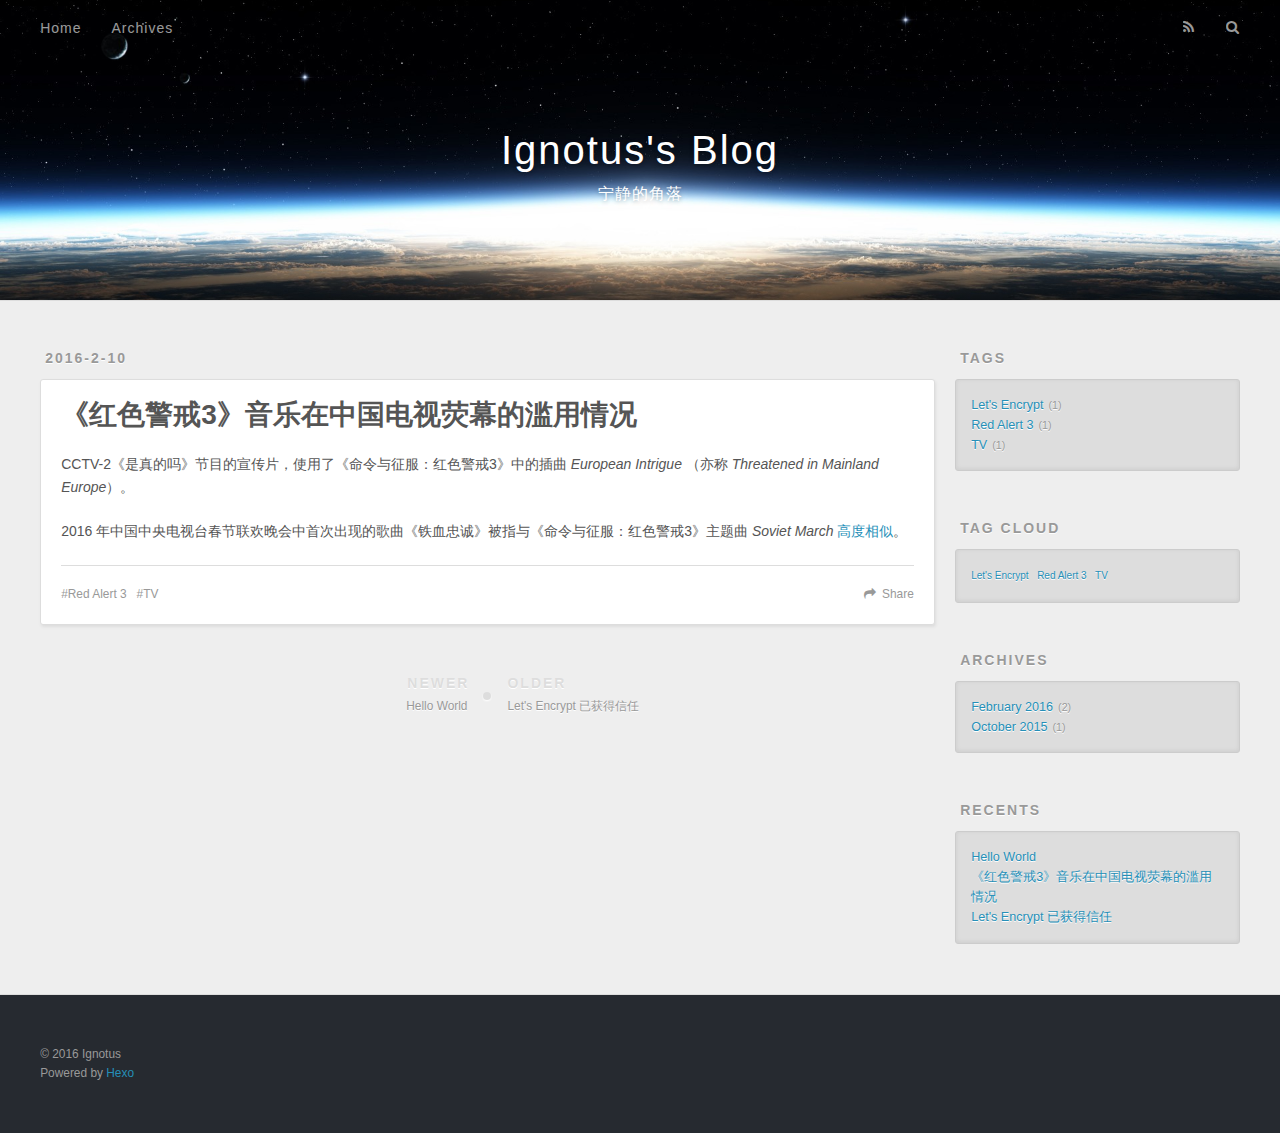
==== abuse-of-red-alert-3-music-by-chinese-tv/index.html @ bb031e65 "update" ====
<!DOCTYPE html>
<html>
<head>
  <meta charset="utf-8">
  
  <title>《红色警戒3》音乐在中国电视荧幕的滥用情况 | Ignotus&#39;s Blog</title>
  <meta name="viewport" content="width=device-width, initial-scale=1, maximum-scale=1">
  <meta name="description" content="CCTV-2《是真的吗》节目的宣传片，使用了《命令与征服：红色警戒3》中的插曲 European Intrigue （亦称 Threatened in Mainland Europe）。
2016 年中国中央电视台春节联欢晚会中首次出现的歌曲《铁血忠诚》被指与《命令与征服：红色警戒3》主题曲 Soviet March 高度相似。">
<meta property="og:type" content="article">
<meta property="og:title" content="《红色警戒3》音乐在中国电视荧幕的滥用情况">
<meta property="og:url" content="http://igns.xyz/abuse-of-red-alert-3-music-by-chinese-tv/index.html">
<meta property="og:site_name" content="Ignotus's Blog">
<meta property="og:description" content="CCTV-2《是真的吗》节目的宣传片，使用了《命令与征服：红色警戒3》中的插曲 European Intrigue （亦称 Threatened in Mainland Europe）。
2016 年中国中央电视台春节联欢晚会中首次出现的歌曲《铁血忠诚》被指与《命令与征服：红色警戒3》主题曲 Soviet March 高度相似。">
<meta property="og:updated_time" content="2016-02-13T11:09:19.782Z">
<meta name="twitter:card" content="summary">
<meta name="twitter:title" content="《红色警戒3》音乐在中国电视荧幕的滥用情况">
<meta name="twitter:description" content="CCTV-2《是真的吗》节目的宣传片，使用了《命令与征服：红色警戒3》中的插曲 European Intrigue （亦称 Threatened in Mainland Europe）。
2016 年中国中央电视台春节联欢晚会中首次出现的歌曲《铁血忠诚》被指与《命令与征服：红色警戒3》主题曲 Soviet March 高度相似。">
  
    <link rel="alternative" href="/atom.xml" title="Ignotus&#39;s Blog" type="application/atom+xml">
  
  
    <link rel="icon" href="/favicon.png">
  
  <link href="//fonts.googleapis.com/css?family=Source+Code+Pro" rel="stylesheet" type="text/css">
  <link rel="stylesheet" href="/css/style.css" type="text/css">
  

</head>
<body>
  <div id="container">
    <div id="wrap">
      <header id="header">
  <div id="banner"></div>
  <div id="header-outer" class="outer">
    <div id="header-title" class="inner">
      <h1 id="logo-wrap">
        <a href="/" id="logo">Ignotus&#39;s Blog</a>
      </h1>
      
        <h2 id="subtitle-wrap">
          <a href="/" id="subtitle">宁静的角落</a>
        </h2>
      
    </div>
    <div id="header-inner" class="inner">
      <nav id="main-nav">
        <a id="main-nav-toggle" class="nav-icon"></a>
        
          <a class="main-nav-link" href="/">Home</a>
        
          <a class="main-nav-link" href="/archives">Archives</a>
        
      </nav>
      <nav id="sub-nav">
        
          <a id="nav-rss-link" class="nav-icon" href="/atom.xml" title="RSS Feed"></a>
        
        <a id="nav-search-btn" class="nav-icon" title="Search"></a>
      </nav>
      <div id="search-form-wrap">
        <form action="//google.com/search" method="get" accept-charset="UTF-8" class="search-form"><input type="search" name="q" results="0" class="search-form-input" placeholder="Search"><button type="submit" class="search-form-submit">&#xF002;</button><input type="hidden" name="sitesearch" value="http://igns.xyz"></form>
      </div>
    </div>
  </div>
</header>
      <div class="outer">
        <section id="main"><article id="post-abuse-of-red-alert-3-music-by-chinese-tv" class="article article-type-post" itemscope itemprop="blogPost">
  <div class="article-meta">
    <a href="/abuse-of-red-alert-3-music-by-chinese-tv/" class="article-date">
  <time datetime="2016-02-10T08:00:00.000Z" itemprop="datePublished">2016-2-10</time>
</a>
    
  </div>
  <div class="article-inner">
    
    
      <header class="article-header">
        
  
    <h1 class="article-title" itemprop="name">
      《红色警戒3》音乐在中国电视荧幕的滥用情况
    </h1>
  

      </header>
    
    <div class="article-entry" itemprop="articleBody">
      
        <p>CCTV-2《是真的吗》节目的宣传片，使用了《命令与征服：红色警戒3》中的插曲 <em>European Intrigue</em> （亦称 <em>Threatened in Mainland Europe</em>）。</p>
<p>2016 年中国中央电视台春节联欢晚会中首次出现的歌曲《铁血忠诚》被指与《命令与征服：红色警戒3》主题曲 <em>Soviet March</em> <a href="https://www.zhihu.com/question/40208287" target="_blank" rel="external">高度相似</a>。</p>

      
    </div>
    <footer class="article-footer">
      <a data-url="http://igns.xyz/abuse-of-red-alert-3-music-by-chinese-tv/" data-id="cikl0tl8w0000jkubdk9fre6c" class="article-share-link">Share</a>
      
      
  <ul class="article-tag-list"><li class="article-tag-list-item"><a class="article-tag-list-link" href="/tags/red-alert-3/">Red Alert 3</a></li><li class="article-tag-list-item"><a class="article-tag-list-link" href="/tags/tv/">TV</a></li></ul>

    </footer>
  </div>
  
    
<nav id="article-nav">
  
    <a href="/hello-world/" id="article-nav-newer" class="article-nav-link-wrap">
      <strong class="article-nav-caption">Newer</strong>
      <div class="article-nav-title">
        
          Hello World
        
      </div>
    </a>
  
  
    <a href="/lets-encrypt-is-trusted/" id="article-nav-older" class="article-nav-link-wrap">
      <strong class="article-nav-caption">Older</strong>
      <div class="article-nav-title">Let&#39;s Encrypt 已获得信任</div>
    </a>
  
</nav>

  
</article>

</section>
        
          <aside id="sidebar">
  
    
  
    
  <div class="widget-wrap">
    <h3 class="widget-title">Tags</h3>
    <div class="widget">
      <ul class="tag-list"><li class="tag-list-item"><a class="tag-list-link" href="/tags/let-s-encrypt/">Let's Encrypt</a><span class="tag-list-count">1</span></li><li class="tag-list-item"><a class="tag-list-link" href="/tags/red-alert-3/">Red Alert 3</a><span class="tag-list-count">1</span></li><li class="tag-list-item"><a class="tag-list-link" href="/tags/tv/">TV</a><span class="tag-list-count">1</span></li></ul>
    </div>
  </div>

  
    
  <div class="widget-wrap">
    <h3 class="widget-title">Tag Cloud</h3>
    <div class="widget tagcloud">
      <a href="/tags/let-s-encrypt/" style="font-size: 10px;">Let's Encrypt</a> <a href="/tags/red-alert-3/" style="font-size: 10px;">Red Alert 3</a> <a href="/tags/tv/" style="font-size: 10px;">TV</a>
    </div>
  </div>

  
    
  <div class="widget-wrap">
    <h3 class="widget-title">Archives</h3>
    <div class="widget">
      <ul class="archive-list"><li class="archive-list-item"><a class="archive-list-link" href="/archives/2016/02/">February 2016</a><span class="archive-list-count">2</span></li><li class="archive-list-item"><a class="archive-list-link" href="/archives/2015/10/">October 2015</a><span class="archive-list-count">1</span></li></ul>
    </div>
  </div>

  
    
  <div class="widget-wrap">
    <h3 class="widget-title">Recents</h3>
    <div class="widget">
      <ul>
        
          <li>
            <a href="/hello-world/">Hello World</a>
          </li>
        
          <li>
            <a href="/abuse-of-red-alert-3-music-by-chinese-tv/">《红色警戒3》音乐在中国电视荧幕的滥用情况</a>
          </li>
        
          <li>
            <a href="/lets-encrypt-is-trusted/">Let&#39;s Encrypt 已获得信任</a>
          </li>
        
      </ul>
    </div>
  </div>

  
</aside>
        
      </div>
      <footer id="footer">
  
  <div class="outer">
    <div id="footer-info" class="inner">
      &copy; 2016 Ignotus<br>
      Powered by <a href="http://hexo.io/" target="_blank">Hexo</a>
    </div>
  </div>
</footer>
    </div>
    <nav id="mobile-nav">
  
    <a href="/" class="mobile-nav-link">Home</a>
  
    <a href="/archives" class="mobile-nav-link">Archives</a>
  
</nav>
    

<script src="//ajax.googleapis.com/ajax/libs/jquery/2.0.3/jquery.min.js"></script>


  <link rel="stylesheet" href="/fancybox/jquery.fancybox.css" type="text/css">
  <script src="/fancybox/jquery.fancybox.pack.js" type="text/javascript"></script>


<script src="/js/script.js" type="text/javascript"></script>

  </div>
</body>
</html>
---- css/style.css ----
body {
  width: 100%;
}
body:before,
body:after {
  content: "";
  display: table;
}
body:after {
  clear: both;
}
html,
body,
div,
span,
applet,
object,
iframe,
h1,
h2,
h3,
h4,
h5,
h6,
p,
blockquote,
pre,
a,
abbr,
acronym,
address,
big,
cite,
code,
del,
dfn,
em,
img,
ins,
kbd,
q,
s,
samp,
small,
strike,
strong,
sub,
sup,
tt,
var,
dl,
dt,
dd,
ol,
ul,
li,
fieldset,
form,
label,
legend,
table,
caption,
tbody,
tfoot,
thead,
tr,
th,
td {
  margin: 0;
  padding: 0;
  border: 0;
  outline: 0;
  font-weight: inherit;
  font-style: inherit;
  font-family: inherit;
  font-size: 100%;
  vertical-align: baseline;
}
body {
  line-height: 1;
  color: #000;
  background: #fff;
}
ol,
ul {
  list-style: none;
}
table {
  border-collapse: separate;
  border-spacing: 0;
  vertical-align: middle;
}
caption,
th,
td {
  text-align: left;
  font-weight: normal;
  vertical-align: middle;
}
a img {
  border: none;
}
input,
button {
  margin: 0;
  padding: 0;
}
input::-moz-focus-inner,
button::-moz-focus-inner {
  border: 0;
  padding: 0;
}
@font-face {
  font-family: FontAwesome;
  font-style: normal;
  font-weight: normal;
  src: url("fonts/fontawesome-webfont.eot?v=#4.0.3");
  src: url("fonts/fontawesome-webfont.eot?#iefix&v=#4.0.3") format("embedded-opentype"), url("fonts/fontawesome-webfont.woff?v=#4.0.3") format("woff"), url("fonts/fontawesome-webfont.ttf?v=#4.0.3") format("truetype"), url("fonts/fontawesome-webfont.svg#fontawesomeregular?v=#4.0.3") format("svg");
}
html,
body,
#container {
  height: 100%;
}
body {
  background: #eee;
  font: 14px "Helvetica Neue", Helvetica, Arial, sans-serif;
  -webkit-text-size-adjust: 100%;
}
.outer {
  max-width: 1220px;
  margin: 0 auto;
  padding: 0 20px;
}
.outer:before,
.outer:after {
  content: "";
  display: table;
}
.outer:after {
  clear: both;
}
.inner {
  display: inline;
  float: left;
  width: 98.33333333333333%;
  margin: 0 0.833333333333333%;
}
.left,
.alignleft {
  float: left;
}
.right,
.alignright {
  float: right;
}
.clear {
  clear: both;
}
#container {
  position: relative;
}
.mobile-nav-on {
  overflow: hidden;
}
#wrap {
  height: 100%;
  width: 100%;
  position: absolute;
  top: 0;
  left: 0;
  -webkit-transition: 0.2s ease-out;
  -moz-transition: 0.2s ease-out;
  -ms-transition: 0.2s ease-out;
  transition: 0.2s ease-out;
  z-index: 1;
  background: #eee;
}
.mobile-nav-on #wrap {
  left: 280px;
}
@media screen and (min-width: 768px) {
  #main {
    display: inline;
    float: left;
    width: 73.33333333333333%;
    margin: 0 0.833333333333333%;
  }
}
.article-date,
.article-category-link,
.archive-year,
.widget-title {
  text-decoration: none;
  text-transform: uppercase;
  letter-spacing: 2px;
  color: #999;
  margin-bottom: 1em;
  margin-left: 5px;
  line-height: 1em;
  text-shadow: 0 1px #fff;
  font-weight: bold;
}
.article-inner,
.archive-article-inner {
  background: #fff;
  -webkit-box-shadow: 1px 2px 3px #ddd;
  box-shadow: 1px 2px 3px #ddd;
  border: 1px solid #ddd;
  -webkit-border-radius: 3px;
  border-radius: 3px;
}
.article-entry h1,
.widget h1 {
  font-size: 2em;
}
.article-entry h2,
.widget h2 {
  font-size: 1.5em;
}
.article-entry h3,
.widget h3 {
  font-size: 1.3em;
}
.article-entry h4,
.widget h4 {
  font-size: 1.2em;
}
.article-entry h5,
.widget h5 {
  font-size: 1em;
}
.article-entry h6,
.widget h6 {
  font-size: 1em;
  color: #999;
}
.article-entry hr,
.widget hr {
  border: 1px dashed #ddd;
}
.article-entry strong,
.widget strong {
  font-weight: bold;
}
.article-entry em,
.widget em,
.article-entry cite,
.widget cite {
  font-style: italic;
}
.article-entry sup,
.widget sup,
.article-entry sub,
.widget sub {
  font-size: 0.75em;
  line-height: 0;
  position: relative;
  vertical-align: baseline;
}
.article-entry sup,
.widget sup {
  top: -0.5em;
}
.article-entry sub,
.widget sub {
  bottom: -0.2em;
}
.article-entry small,
.widget small {
  font-size: 0.85em;
}
.article-entry acronym,
.widget acronym,
.article-entry abbr,
.widget abbr {
  border-bottom: 1px dotted;
}
.article-entry ul,
.widget ul,
.article-entry ol,
.widget ol,
.article-entry dl,
.widget dl {
  margin: 0 20px;
  line-height: 1.6em;
}
.article-entry ul ul,
.widget ul ul,
.article-entry ol ul,
.widget ol ul,
.article-entry ul ol,
.widget ul ol,
.article-entry ol ol,
.widget ol ol {
  margin-top: 0;
  margin-bottom: 0;
}
.article-entry ul,
.widget ul {
  list-style: disc;
}
.article-entry ol,
.widget ol {
  list-style: decimal;
}
.article-entry dt,
.widget dt {
  font-weight: bold;
}
#header {
  height: 300px;
  position: relative;
  border-bottom: 1px solid #ddd;
}
#header:before,
#header:after {
  content: "";
  position: absolute;
  left: 0;
  right: 0;
  height: 40px;
}
#header:before {
  top: 0;
  background: -webkit-linear-gradient(rgba(0,0,0,0.2), transparent);
  background: -moz-linear-gradient(rgba(0,0,0,0.2), transparent);
  background: -ms-linear-gradient(rgba(0,0,0,0.2), transparent);
  background: linear-gradient(rgba(0,0,0,0.2), transparent);
}
#header:after {
  bottom: 0;
  background: -webkit-linear-gradient(transparent, rgba(0,0,0,0.2));
  background: -moz-linear-gradient(transparent, rgba(0,0,0,0.2));
  background: -ms-linear-gradient(transparent, rgba(0,0,0,0.2));
  background: linear-gradient(transparent, rgba(0,0,0,0.2));
}
#header-outer {
  height: 100%;
  position: relative;
}
#header-inner {
  position: relative;
  overflow: hidden;
}
#banner {
  position: absolute;
  top: 0;
  left: 0;
  width: 100%;
  height: 100%;
  background: url("images/banner.jpg") center #000;
  -webkit-background-size: cover;
  -moz-background-size: cover;
  background-size: cover;
  z-index: -1;
}
#header-title {
  text-align: center;
  height: 40px;
  position: absolute;
  top: 50%;
  left: 0;
  margin-top: -20px;
}
#logo,
#subtitle {
  text-decoration: none;
  color: #fff;
  font-weight: 300;
  text-shadow: 0 1px 4px rgba(0,0,0,0.3);
}
#logo {
  font-size: 40px;
  line-height: 40px;
  letter-spacing: 2px;
}
#subtitle {
  font-size: 16px;
  line-height: 16px;
  letter-spacing: 1px;
}
#subtitle-wrap {
  margin-top: 16px;
}
#main-nav {
  float: left;
  margin-left: -15px;
}
.nav-icon,
.main-nav-link {
  float: left;
  color: #fff;
  opacity: 0.6;
  text-decoration: none;
  text-shadow: 0 1px rgba(0,0,0,0.2);
  -webkit-transition: opacity 0.2s;
  -moz-transition: opacity 0.2s;
  -ms-transition: opacity 0.2s;
  transition: opacity 0.2s;
  display: block;
  padding: 20px 15px;
}
.nav-icon:hover,
.main-nav-link:hover {
  opacity: 1;
}
.nav-icon {
  font-family: FontAwesome;
  text-align: center;
  font-size: 14px;
  width: 14px;
  height: 14px;
  padding: 20px 15px;
  position: relative;
  cursor: pointer;
}
.main-nav-link {
  font-weight: 300;
  letter-spacing: 1px;
}
@media screen and (max-width: 479px) {
  .main-nav-link {
    display: none;
  }
}
#main-nav-toggle {
  display: none;
}
#main-nav-toggle:before {
  content: "\f0c9";
}
@media screen and (max-width: 479px) {
  #main-nav-toggle {
    display: block;
  }
}
#sub-nav {
  float: right;
  margin-right: -15px;
}
#nav-rss-link:before {
  content: "\f09e";
}
#nav-search-btn:before {
  content: "\f002";
}
#search-form-wrap {
  position: absolute;
  top: 15px;
  width: 150px;
  height: 30px;
  right: -150px;
  opacity: 0;
  -webkit-transition: 0.2s ease-out;
  -moz-transition: 0.2s ease-out;
  -ms-transition: 0.2s ease-out;
  transition: 0.2s ease-out;
}
#search-form-wrap.on {
  opacity: 1;
  right: 0;
}
@media screen and (max-width: 479px) {
  #search-form-wrap {
    width: 100%;
    right: -100%;
  }
}
.search-form {
  position: absolute;
  top: 0;
  left: 0;
  right: 0;
  background: #fff;
  padding: 5px 15px;
  -webkit-border-radius: 15px;
  border-radius: 15px;
  -webkit-box-shadow: 0 0 10px rgba(0,0,0,0.3);
  box-shadow: 0 0 10px rgba(0,0,0,0.3);
}
.search-form-input {
  border: none;
  background: none;
  color: #555;
  width: 100%;
  font: 13px "Helvetica Neue", Helvetica, Arial, sans-serif;
  outline: none;
}
.search-form-input::-webkit-search-results-decoration,
.search-form-input::-webkit-search-cancel-button {
  -webkit-appearance: none;
}
.search-form-submit {
  position: absolute;
  top: 50%;
  right: 10px;
  margin-top: -7px;
  font: 13px FontAwesome;
  border: none;
  background: none;
  color: #bbb;
  cursor: pointer;
}
.search-form-submit:hover,
.search-form-submit:focus {
  color: #777;
}
.article {
  margin: 50px 0;
}
.article-inner {
  overflow: hidden;
}
.article-meta:before,
.article-meta:after {
  content: "";
  display: table;
}
.article-meta:after {
  clear: both;
}
.article-date {
  float: left;
}
.article-category {
  float: left;
  line-height: 1em;
  color: #ccc;
  text-shadow: 0 1px #fff;
  margin-left: 8px;
}
.article-category:before {
  content: "\2022";
}
.article-category-link {
  margin: 0 12px 1em;
}
.article-header {
  padding: 20px 20px 0;
}
.article-title {
  text-decoration: none;
  font-size: 2em;
  font-weight: bold;
  color: #555;
  line-height: 1.1em;
  -webkit-transition: color 0.2s;
  -moz-transition: color 0.2s;
  -ms-transition: color 0.2s;
  transition: color 0.2s;
}
a.article-title:hover {
  color: #258fb8;
}
.article-entry {
  color: #555;
  padding: 0 20px;
}
.article-entry:before,
.article-entry:after {
  content: "";
  display: table;
}
.article-entry:after {
  clear: both;
}
.article-entry p,
.article-entry table {
  line-height: 1.6em;
  margin: 1.6em 0;
}
.article-entry h1,
.article-entry h2,
.article-entry h3,
.article-entry h4,
.article-entry h5,
.article-entry h6 {
  font-weight: bold;
}
.article-entry h1,
.article-entry h2,
.article-entry h3,
.article-entry h4,
.article-entry h5,
.article-entry h6 {
  line-height: 1.1em;
  margin: 1.1em 0;
}
.article-entry a {
  color: #258fb8;
  text-decoration: none;
}
.article-entry a:hover {
  text-decoration: underline;
}
.article-entry ul,
.article-entry ol,
.article-entry dl {
  margin-top: 1.6em;
  margin-bottom: 1.6em;
}
.article-entry img,
.article-entry video {
  max-width: 100%;
  height: auto;
  display: block;
  margin: auto;
}
.article-entry iframe {
  border: none;
}
.article-entry table {
  width: 100%;
  border-collapse: collapse;
  border-spacing: 0;
}
.article-entry th {
  font-weight: bold;
  border-bottom: 3px solid #ddd;
  padding-bottom: 0.5em;
}
.article-entry td {
  border-bottom: 1px solid #ddd;
  padding: 10px 0;
}
.article-entry blockquote {
  font-family: Georgia, "Times New Roman", serif;
  font-size: 1.4em;
  margin: 1.6em 20px;
  text-align: center;
}
.article-entry blockquote footer {
  font-size: 14px;
  margin: 1.6em 0;
  font-family: "Helvetica Neue", Helvetica, Arial, sans-serif;
}
.article-entry blockquote footer cite:before {
  content: "—";
  padding: 0 0.5em;
}
.article-entry .pullquote {
  text-align: left;
  width: 45%;
  margin: 0;
}
.article-entry .pullquote.left {
  margin-left: 0.5em;
  margin-right: 1em;
}
.article-entry .pullquote.right {
  margin-right: 0.5em;
  margin-left: 1em;
}
.article-entry .caption {
  color: #999;
  display: block;
  font-size: 0.9em;
  margin-top: 0.5em;
  position: relative;
  text-align: center;
}
.article-entry .video-container {
  position: relative;
  padding-top: 56.25%;
  height: 0;
  overflow: hidden;
}
.article-entry .video-container iframe,
.article-entry .video-container object,
.article-entry .video-container embed {
  position: absolute;
  top: 0;
  left: 0;
  width: 100%;
  height: 100%;
  margin-top: 0;
}
.article-more-link a {
  display: inline-block;
  line-height: 1em;
  padding: 6px 15px;
  -webkit-border-radius: 15px;
  border-radius: 15px;
  background: #eee;
  color: #999;
  text-shadow: 0 1px #fff;
  text-decoration: none;
}
.article-more-link a:hover {
  background: #258fb8;
  color: #fff;
  text-decoration: none;
  text-shadow: 0 1px #1e7293;
}
.article-footer {
  font-size: 0.85em;
  line-height: 1.6em;
  border-top: 1px solid #ddd;
  padding-top: 1.6em;
  margin: 0 20px 20px;
}
.article-footer:before,
.article-footer:after {
  content: "";
  display: table;
}
.article-footer:after {
  clear: both;
}
.article-footer a {
  color: #999;
  text-decoration: none;
}
.article-footer a:hover {
  color: #555;
}
.article-tag-list-item {
  float: left;
  margin-right: 10px;
}
.article-tag-list-link:before {
  content: "#";
}
.article-comment-link {
  float: right;
}
.article-comment-link:before {
  content: "\f075";
  font-family: FontAwesome;
  padding-right: 8px;
}
.article-share-link {
  cursor: pointer;
  float: right;
  margin-left: 20px;
}
.article-share-link:before {
  content: "\f064";
  font-family: FontAwesome;
  padding-right: 6px;
}
#article-nav {
  position: relative;
}
#article-nav:before,
#article-nav:after {
  content: "";
  display: table;
}
#article-nav:after {
  clear: both;
}
@media screen and (min-width: 768px) {
  #article-nav {
    margin: 50px 0;
  }
  #article-nav:before {
    width: 8px;
    height: 8px;
    position: absolute;
    top: 50%;
    left: 50%;
    margin-top: -4px;
    margin-left: -4px;
    content: "";
    -webkit-border-radius: 50%;
    border-radius: 50%;
    background: #ddd;
    -webkit-box-shadow: 0 1px 2px #fff;
    box-shadow: 0 1px 2px #fff;
  }
}
.article-nav-link-wrap {
  text-decoration: none;
  text-shadow: 0 1px #fff;
  color: #999;
  -webkit-box-sizing: border-box;
  -moz-box-sizing: border-box;
  box-sizing: border-box;
  margin-top: 50px;
  text-align: center;
  display: block;
}
.article-nav-link-wrap:hover {
  color: #555;
}
@media screen and (min-width: 768px) {
  .article-nav-link-wrap {
    width: 50%;
    margin-top: 0;
  }
}
@media screen and (min-width: 768px) {
  #article-nav-newer {
    float: left;
    text-align: right;
    padding-right: 20px;
  }
}
@media screen and (min-width: 768px) {
  #article-nav-older {
    float: right;
    text-align: left;
    padding-left: 20px;
  }
}
.article-nav-caption {
  text-transform: uppercase;
  letter-spacing: 2px;
  color: #ddd;
  line-height: 1em;
  font-weight: bold;
}
#article-nav-newer .article-nav-caption {
  margin-right: -2px;
}
.article-nav-title {
  font-size: 0.85em;
  line-height: 1.6em;
  margin-top: 0.5em;
}
.article-share-box {
  position: absolute;
  display: none;
  background: #fff;
  -webkit-box-shadow: 1px 2px 10px rgba(0,0,0,0.2);
  box-shadow: 1px 2px 10px rgba(0,0,0,0.2);
  -webkit-border-radius: 3px;
  border-radius: 3px;
  margin-left: -145px;
  overflow: hidden;
  z-index: 1;
}
.article-share-box.on {
  display: block;
}
.article-share-input {
  width: 100%;
  background: none;
  -webkit-box-sizing: border-box;
  -moz-box-sizing: border-box;
  box-sizing: border-box;
  font: 14px "Helvetica Neue", Helvetica, Arial, sans-serif;
  padding: 0 15px;
  color: #555;
  outline: none;
  border: 1px solid #ddd;
  -webkit-border-radius: 3px 3px 0 0;
  border-radius: 3px 3px 0 0;
  height: 36px;
  line-height: 36px;
}
.article-share-links {
  background: #eee;
}
.article-share-links:before,
.article-share-links:after {
  content: "";
  display: table;
}
.article-share-links:after {
  clear: both;
}
.article-share-twitter,
.article-share-facebook,
.article-share-pinterest,
.article-share-google {
  width: 50px;
  height: 36px;
  display: block;
  float: left;
  position: relative;
  color: #999;
  text-shadow: 0 1px #fff;
}
.article-share-twitter:before,
.article-share-facebook:before,
.article-share-pinterest:before,
.article-share-google:before {
  font-size: 20px;
  font-family: FontAwesome;
  width: 20px;
  height: 20px;
  position: absolute;
  top: 50%;
  left: 50%;
  margin-top: -10px;
  margin-left: -10px;
  text-align: center;
}
.article-share-twitter:hover,
.article-share-facebook:hover,
.article-share-pinterest:hover,
.article-share-google:hover {
  color: #fff;
}
.article-share-twitter:before {
  content: "\f099";
}
.article-share-twitter:hover {
  background: #00aced;
  text-shadow: 0 1px #008abe;
}
.article-share-facebook:before {
  content: "\f09a";
}
.article-share-facebook:hover {
  background: #3b5998;
  text-shadow: 0 1px #2f477a;
}
.article-share-pinterest:before {
  content: "\f0d2";
}
.article-share-pinterest:hover {
  background: #cb2027;
  text-shadow: 0 1px #a21a1f;
}
.article-share-google:before {
  content: "\f0d5";
}
.article-share-google:hover {
  background: #dd4b39;
  text-shadow: 0 1px #be3221;
}
.article-gallery {
  background: #000;
  position: relative;
}
.article-gallery-photos {
  position: relative;
  overflow: hidden;
}
.article-gallery-img {
  display: none;
  max-width: 100%;
}
.article-gallery-img:first-child {
  display: block;
}
.article-gallery-img.loaded {
  position: absolute;
  display: block;
}
.article-gallery-img img {
  display: block;
  max-width: 100%;
  margin: 0 auto;
}
#comments {
  background: #fff;
  -webkit-box-shadow: 1px 2px 3px #ddd;
  box-shadow: 1px 2px 3px #ddd;
  padding: 20px;
  border: 1px solid #ddd;
  -webkit-border-radius: 3px;
  border-radius: 3px;
  margin: 50px 0;
}
#comments a {
  color: #258fb8;
}
.archives-wrap {
  margin: 50px 0;
}
.archives:before,
.archives:after {
  content: "";
  display: table;
}
.archives:after {
  clear: both;
}
.archive-year-wrap {
  margin-bottom: 1em;
}
.archives {
  -webkit-column-gap: 10px;
  -moz-column-gap: 10px;
  column-gap: 10px;
}
@media screen and (min-width: 480px) and (max-width: 767px) {
  .archives {
    -webkit-column-count: 2;
    -moz-column-count: 2;
    column-count: 2;
  }
}
@media screen and (min-width: 768px) {
  .archives {
    -webkit-column-count: 3;
    -moz-column-count: 3;
    column-count: 3;
  }
}
.archive-article {
  -webkit-column-break-inside: avoid;
  page-break-inside: avoid;
  overflow: hidden;
  break-inside: avoid-column;
}
.archive-article-inner {
  padding: 10px;
  margin-bottom: 15px;
}
.archive-article-title {
  text-decoration: none;
  font-weight: bold;
  color: #555;
  -webkit-transition: color 0.2s;
  -moz-transition: color 0.2s;
  -ms-transition: color 0.2s;
  transition: color 0.2s;
  line-height: 1.6em;
}
.archive-article-title:hover {
  color: #258fb8;
}
.archive-article-footer {
  margin-top: 1em;
}
.archive-article-date {
  color: #999;
  text-decoration: none;
  font-size: 0.85em;
  line-height: 1em;
  margin-bottom: 0.5em;
  display: block;
}
#page-nav {
  margin: 50px auto;
  background: #fff;
  -webkit-box-shadow: 1px 2px 3px #ddd;
  box-shadow: 1px 2px 3px #ddd;
  border: 1px solid #ddd;
  -webkit-border-radius: 3px;
  border-radius: 3px;
  text-align: center;
  color: #999;
  overflow: hidden;
}
#page-nav:before,
#page-nav:after {
  content: "";
  display: table;
}
#page-nav:after {
  clear: both;
}
#page-nav a,
#page-nav span {
  padding: 10px 20px;
  line-height: 1;
  height: 2ex;
}
#page-nav a {
  color: #999;
  text-decoration: none;
}
#page-nav a:hover {
  background: #999;
  color: #fff;
}
#page-nav .prev {
  float: left;
}
#page-nav .next {
  float: right;
}
#page-nav .page-number {
  display: inline-block;
}
@media screen and (max-width: 479px) {
  #page-nav .page-number {
    display: none;
  }
}
#page-nav .current {
  color: #555;
  font-weight: bold;
}
#page-nav .space {
  color: #ddd;
}
#footer {
  background: #262a30;
  padding: 50px 0;
  border-top: 1px solid #ddd;
  color: #999;
}
#footer a {
  color: #258fb8;
  text-decoration: none;
}
#footer a:hover {
  text-decoration: underline;
}
#footer-info {
  line-height: 1.6em;
  font-size: 0.85em;
}
.article-entry pre,
.article-entry .highlight {
  background: #2d2d2d;
  margin: 0 -20px;
  padding: 15px 20px;
  border-style: solid;
  border-color: #ddd;
  border-width: 1px 0;
  overflow: auto;
  color: #ccc;
  line-height: 22.400000000000002px;
}
.article-entry .highlight .gutter pre,
.article-entry .gist .gist-file .gist-data .line-numbers {
  color: #666;
  font-size: 0.85em;
}
.article-entry pre,
.article-entry code {
  font-family: "Source Code Pro", Consolas, Monaco, Menlo, Consolas, monospace;
}
.article-entry code {
  background: #eee;
  text-shadow: 0 1px #fff;
  padding: 0 0.3em;
}
.article-entry pre code {
  background: none;
  text-shadow: none;
  padding: 0;
}
.article-entry .highlight pre {
  border: none;
  margin: 0;
  padding: 0;
}
.article-entry .highlight table {
  margin: 0;
  width: auto;
}
.article-entry .highlight td {
  border: none;
  padding: 0;
}
.article-entry .highlight figcaption {
  font-size: 0.85em;
  color: #999;
  line-height: 1em;
  margin-bottom: 1em;
}
.article-entry .highlight figcaption:before,
.article-entry .highlight figcaption:after {
  content: "";
  display: table;
}
.article-entry .highlight figcaption:after {
  clear: both;
}
.article-entry .highlight figcaption a {
  float: right;
}
.article-entry .highlight .gutter pre {
  text-align: right;
  padding-right: 20px;
}
.article-entry .highlight .line {
  height: 22.400000000000002px;
}
.article-entry .gist {
  margin: 0 -20px;
  border-style: solid;
  border-color: #ddd;
  border-width: 1px 0;
  background: #2d2d2d;
  padding: 15px 20px 15px 0;
}
.article-entry .gist .gist-file {
  border: none;
  font-family: "Source Code Pro", Consolas, Monaco, Menlo, Consolas, monospace;
  margin: 0;
}
.article-entry .gist .gist-file .gist-data {
  background: none;
  border: none;
}
.article-entry .gist .gist-file .gist-data .line-numbers {
  background: none;
  border: none;
  padding: 0 20px 0 0;
}
.article-entry .gist .gist-file .gist-data .line-data {
  padding: 0 !important;
}
.article-entry .gist .gist-file .highlight {
  margin: 0;
  padding: 0;
  border: none;
}
.article-entry .gist .gist-file .gist-meta {
  background: #2d2d2d;
  color: #999;
  font: 0.85em "Helvetica Neue", Helvetica, Arial, sans-serif;
  text-shadow: 0 0;
  padding: 0;
  margin-top: 1em;
  margin-left: 20px;
}
.article-entry .gist .gist-file .gist-meta a {
  color: #258fb8;
  font-weight: normal;
}
.article-entry .gist .gist-file .gist-meta a:hover {
  text-decoration: underline;
}
pre .comment,
pre .title {
  color: #999;
}
pre .variable,
pre .attribute,
pre .tag,
pre .regexp,
pre .ruby .constant,
pre .xml .tag .title,
pre .xml .pi,
pre .xml .doctype,
pre .html .doctype,
pre .css .id,
pre .css .class,
pre .css .pseudo {
  color: #f2777a;
}
pre .number,
pre .preprocessor,
pre .built_in,
pre .literal,
pre .params,
pre .constant {
  color: #f99157;
}
pre .class,
pre .ruby .class .title,
pre .css .rules .attribute {
  color: #9c9;
}
pre .string,
pre .value,
pre .inheritance,
pre .header,
pre .ruby .symbol,
pre .xml .cdata {
  color: #9c9;
}
pre .css .hexcolor {
  color: #6cc;
}
pre .function,
pre .python .decorator,
pre .python .title,
pre .ruby .function .title,
pre .ruby .title .keyword,
pre .perl .sub,
pre .javascript .title,
pre .coffeescript .title {
  color: #69c;
}
pre .keyword,
pre .javascript .function {
  color: #c9c;
}
@media screen and (max-width: 479px) {
  #mobile-nav {
    position: absolute;
    top: 0;
    left: 0;
    width: 280px;
    height: 100%;
    background: #191919;
    border-right: 1px solid #fff;
  }
}
@media screen and (max-width: 479px) {
  .mobile-nav-link {
    display: block;
    color: #999;
    text-decoration: none;
    padding: 15px 20px;
    font-weight: bold;
  }
  .mobile-nav-link:hover {
    color: #fff;
  }
}
@media screen and (min-width: 768px) {
  #sidebar {
    display: inline;
    float: left;
    width: 23.333333333333332%;
    margin: 0 0.833333333333333%;
  }
}
.widget-wrap {
  margin: 50px 0;
}
.widget {
  color: #777;
  text-shadow: 0 1px #fff;
  background: #ddd;
  -webkit-box-shadow: 0 -1px 4px #ccc inset;
  box-shadow: 0 -1px 4px #ccc inset;
  border: 1px solid #ccc;
  padding: 15px;
  -webkit-border-radius: 3px;
  border-radius: 3px;
}
.widget a {
  color: #258fb8;
  text-decoration: none;
}
.widget a:hover {
  text-decoration: underline;
}
.widget ul ul,
.widget ol ul,
.widget dl ul,
.widget ul ol,
.widget ol ol,
.widget dl ol,
.widget ul dl,
.widget ol dl,
.widget dl dl {
  margin-left: 15px;
  list-style: disc;
}
.widget {
  line-height: 1.6em;
  word-wrap: break-word;
  font-size: 0.9em;
}
.widget ul,
.widget ol {
  list-style: none;
  margin: 0;
}
.widget ul ul,
.widget ol ul,
.widget ul ol,
.widget ol ol {
  margin: 0 20px;
}
.widget ul ul,
.widget ol ul {
  list-style: disc;
}
.widget ul ol,
.widget ol ol {
  list-style: decimal;
}
.category-list-count,
.tag-list-count,
.archive-list-count {
  padding-left: 5px;
  color: #999;
  font-size: 0.85em;
}
.category-list-count:before,
.tag-list-count:before,
.archive-list-count:before {
  content: "(";
}
.category-list-count:after,
.tag-list-count:after,
.archive-list-count:after {
  content: ")";
}
.tagcloud a {
  margin-right: 5px;
  display: inline-block;
}
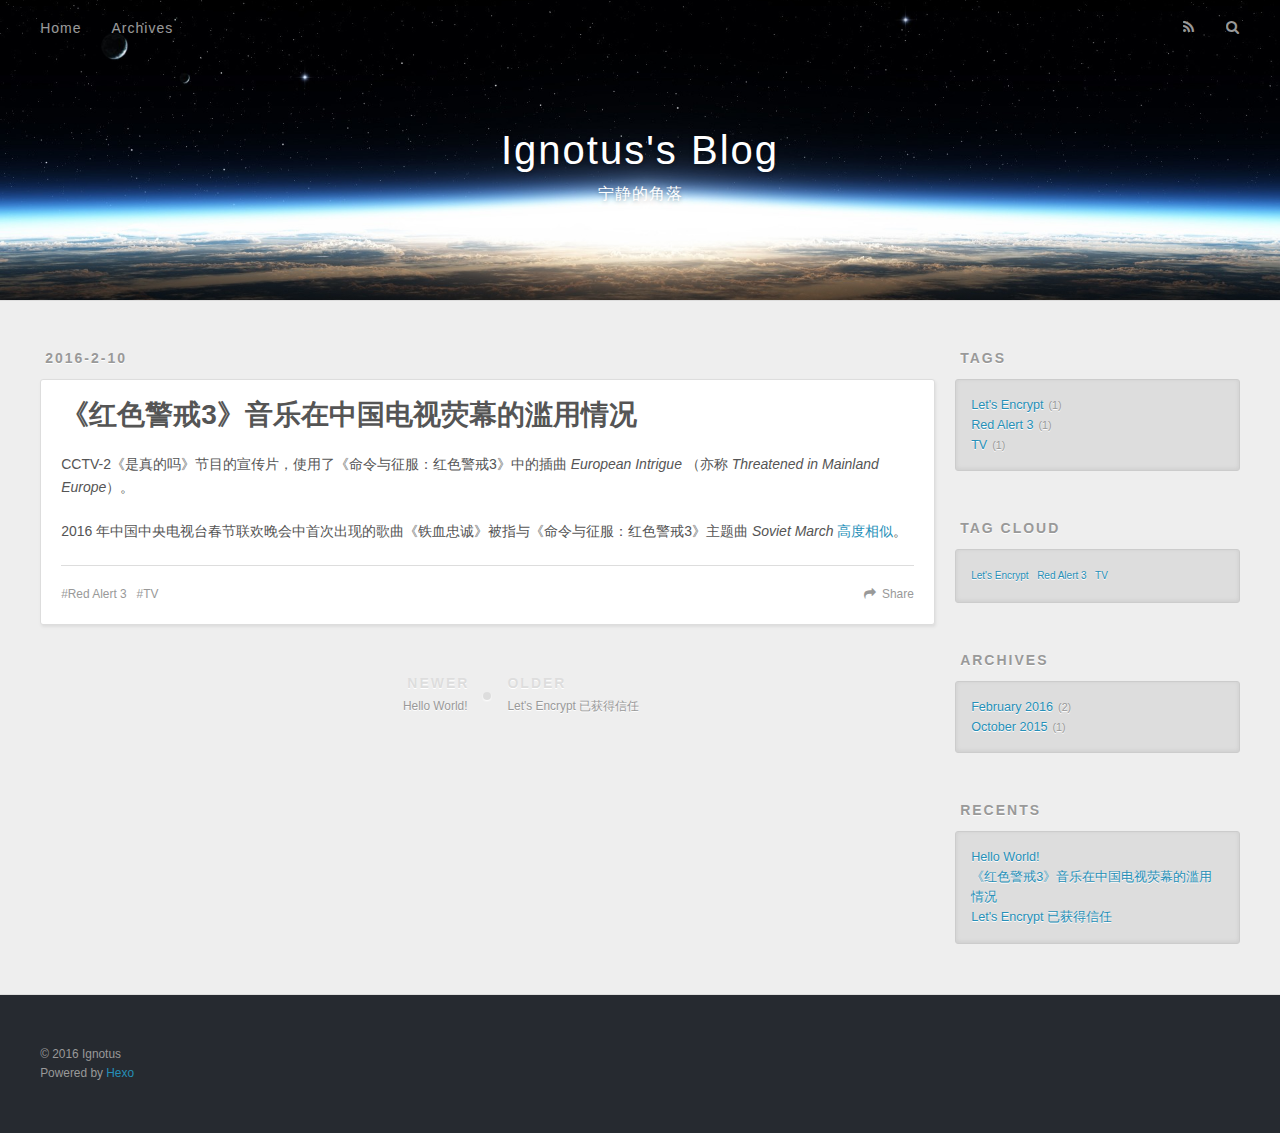
==== commit d18f5046: "hello world" ====
--- a/abuse-of-red-alert-3-music-by-chinese-tv/index.html
+++ b/abuse-of-red-alert-3-music-by-chinese-tv/index.html
@@ -110,7 +110,7 @@
       <strong class="article-nav-caption">Newer</strong>
       <div class="article-nav-title">
         
-          Hello World
+          Hello World!
         
       </div>
     </a>
@@ -166,7 +166,7 @@
       <ul>
         
           <li>
-            <a href="/hello-world/">Hello World</a>
+            <a href="/hello-world/">Hello World!</a>
           </li>
         
           <li>
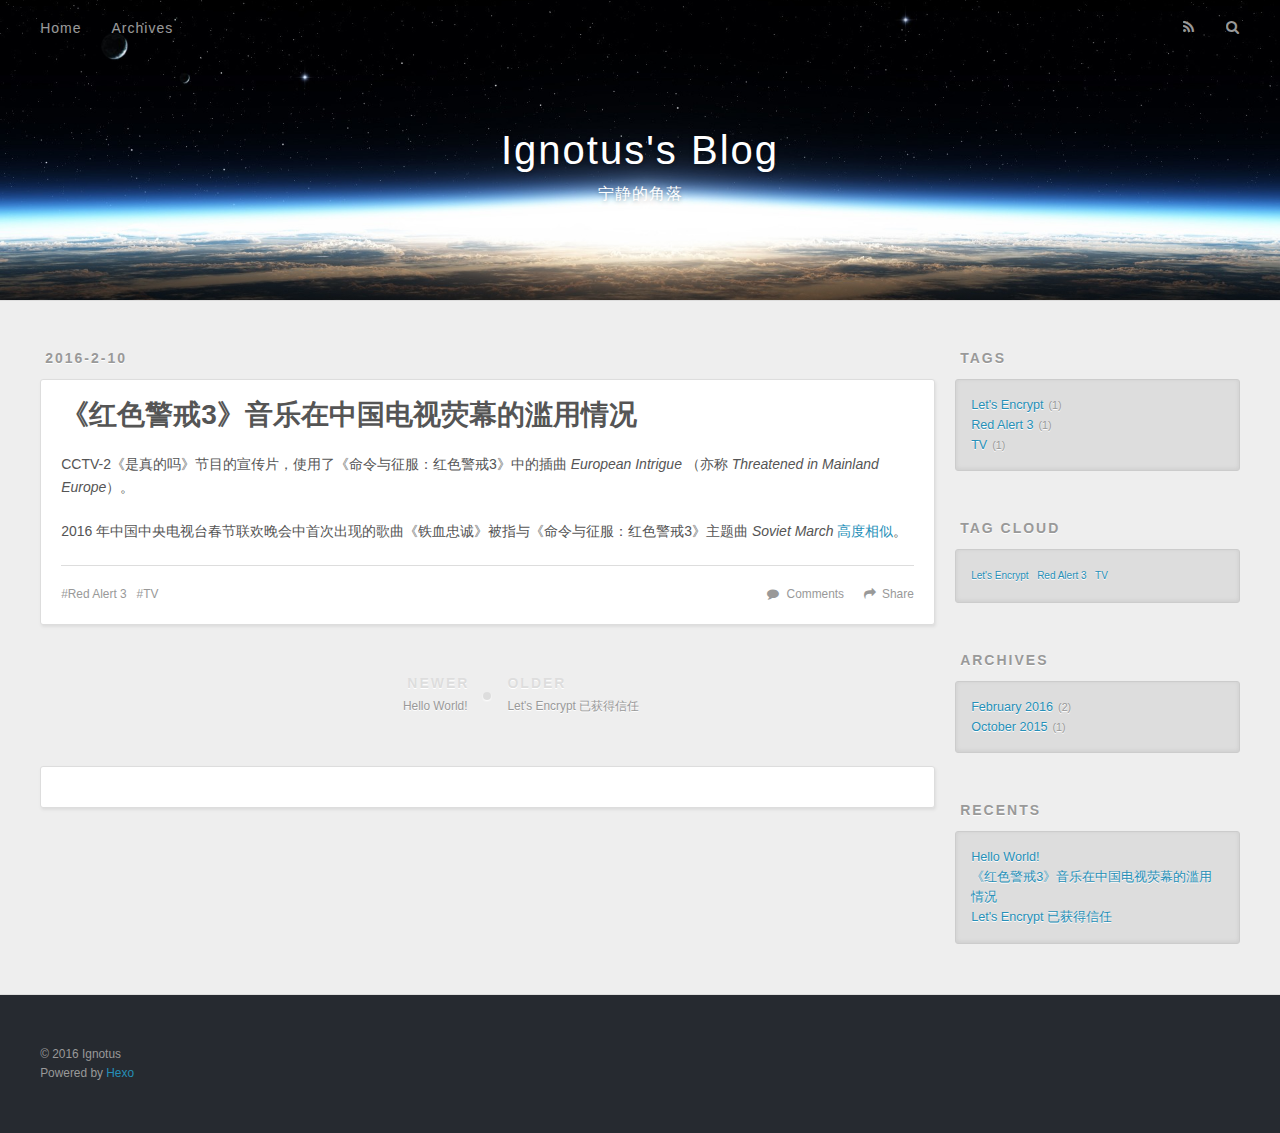
==== commit 2db05777: "enable social media" ====
--- a/abuse-of-red-alert-3-music-by-chinese-tv/index.html
+++ b/abuse-of-red-alert-3-music-by-chinese-tv/index.html
@@ -18,6 +18,7 @@
 <meta name="twitter:title" content="《红色警戒3》音乐在中国电视荧幕的滥用情况">
 <meta name="twitter:description" content="CCTV-2《是真的吗》节目的宣传片，使用了《命令与征服：红色警戒3》中的插曲 European Intrigue （亦称 Threatened in Mainland Europe）。
 2016 年中国中央电视台春节联欢晚会中首次出现的歌曲《铁血忠诚》被指与《命令与征服：红色警戒3》主题曲 Soviet March 高度相似。">
+<meta name="twitter:creator" content="@Ignotus_CN">
   
     <link rel="alternative" href="/atom.xml" title="Ignotus&#39;s Blog" type="application/atom+xml">
   
@@ -97,6 +98,8 @@
     <footer class="article-footer">
       <a data-url="http://igns.xyz/abuse-of-red-alert-3-music-by-chinese-tv/" data-id="cikl0tl8w0000jkubdk9fre6c" class="article-share-link">Share</a>
       
+        <a href="http://igns.xyz/abuse-of-red-alert-3-music-by-chinese-tv/#disqus_thread" class="article-comment-link">Comments</a>
+      
       
   <ul class="article-tag-list"><li class="article-tag-list-item"><a class="article-tag-list-link" href="/tags/red-alert-3/">Red Alert 3</a></li><li class="article-tag-list-item"><a class="article-tag-list-link" href="/tags/tv/">TV</a></li></ul>
 
@@ -126,6 +129,12 @@
   
 </article>
 
+
+<section id="comments">
+  <div id="disqus_thread">
+    <noscript>Please enable JavaScript to view the <a href="//disqus.com/?ref_noscript">comments powered by Disqus.</a></noscript>
+  </div>
+</section>
 </section>
         
           <aside id="sidebar">
@@ -203,6 +212,20 @@
   
 </nav>
     
+<script>
+  var disqus_shortname = 'ignotus-cn';
+  
+  var disqus_url = 'http://igns.xyz/abuse-of-red-alert-3-music-by-chinese-tv/';
+  
+  (function(){
+    var dsq = document.createElement('script');
+    dsq.type = 'text/javascript';
+    dsq.async = true;
+    dsq.src = '//' + disqus_shortname + '.disqus.com/embed.js';
+    (document.getElementsByTagName('head')[0] || document.getElementsByTagName('body')[0]).appendChild(dsq);
+  })();
+</script>
+
 
 <script src="//ajax.googleapis.com/ajax/libs/jquery/2.0.3/jquery.min.js"></script>
 
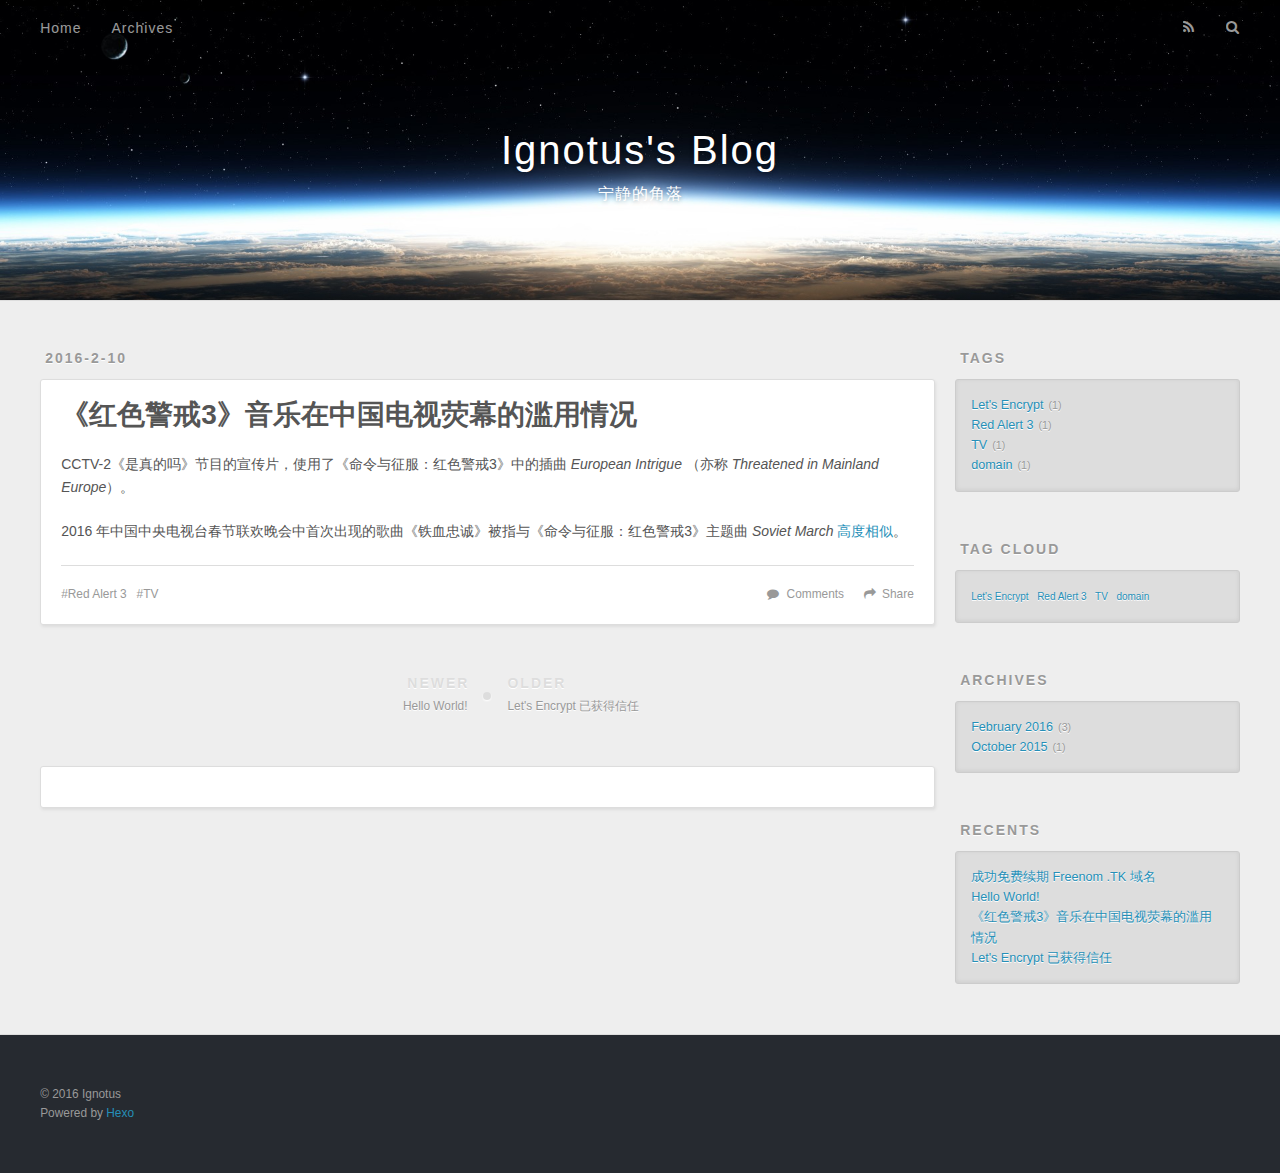
==== commit 0fd7bbc0: "new-post: renewing-freenom-tk-domain-for-free-successfully" ====
--- a/abuse-of-red-alert-3-music-by-chinese-tv/index.html
+++ b/abuse-of-red-alert-3-music-by-chinese-tv/index.html
@@ -96,7 +96,7 @@
       
     </div>
     <footer class="article-footer">
-      <a data-url="http://igns.xyz/abuse-of-red-alert-3-music-by-chinese-tv/" data-id="cikl0tl8w0000jkubdk9fre6c" class="article-share-link">Share</a>
+      <a data-url="http://igns.xyz/abuse-of-red-alert-3-music-by-chinese-tv/" data-id="cikv1vjbn000758ubev5o1k8p" class="article-share-link">Share</a>
       
         <a href="http://igns.xyz/abuse-of-red-alert-3-music-by-chinese-tv/#disqus_thread" class="article-comment-link">Comments</a>
       
@@ -145,7 +145,7 @@
   <div class="widget-wrap">
     <h3 class="widget-title">Tags</h3>
     <div class="widget">
-      <ul class="tag-list"><li class="tag-list-item"><a class="tag-list-link" href="/tags/let-s-encrypt/">Let's Encrypt</a><span class="tag-list-count">1</span></li><li class="tag-list-item"><a class="tag-list-link" href="/tags/red-alert-3/">Red Alert 3</a><span class="tag-list-count">1</span></li><li class="tag-list-item"><a class="tag-list-link" href="/tags/tv/">TV</a><span class="tag-list-count">1</span></li></ul>
+      <ul class="tag-list"><li class="tag-list-item"><a class="tag-list-link" href="/tags/let-s-encrypt/">Let's Encrypt</a><span class="tag-list-count">1</span></li><li class="tag-list-item"><a class="tag-list-link" href="/tags/red-alert-3/">Red Alert 3</a><span class="tag-list-count">1</span></li><li class="tag-list-item"><a class="tag-list-link" href="/tags/tv/">TV</a><span class="tag-list-count">1</span></li><li class="tag-list-item"><a class="tag-list-link" href="/tags/domain/">domain</a><span class="tag-list-count">1</span></li></ul>
     </div>
   </div>
 
@@ -154,7 +154,7 @@
   <div class="widget-wrap">
     <h3 class="widget-title">Tag Cloud</h3>
     <div class="widget tagcloud">
-      <a href="/tags/let-s-encrypt/" style="font-size: 10px;">Let's Encrypt</a> <a href="/tags/red-alert-3/" style="font-size: 10px;">Red Alert 3</a> <a href="/tags/tv/" style="font-size: 10px;">TV</a>
+      <a href="/tags/let-s-encrypt/" style="font-size: 10px;">Let's Encrypt</a> <a href="/tags/red-alert-3/" style="font-size: 10px;">Red Alert 3</a> <a href="/tags/tv/" style="font-size: 10px;">TV</a> <a href="/tags/domain/" style="font-size: 10px;">domain</a>
     </div>
   </div>
 
@@ -163,7 +163,7 @@
   <div class="widget-wrap">
     <h3 class="widget-title">Archives</h3>
     <div class="widget">
-      <ul class="archive-list"><li class="archive-list-item"><a class="archive-list-link" href="/archives/2016/02/">February 2016</a><span class="archive-list-count">2</span></li><li class="archive-list-item"><a class="archive-list-link" href="/archives/2015/10/">October 2015</a><span class="archive-list-count">1</span></li></ul>
+      <ul class="archive-list"><li class="archive-list-item"><a class="archive-list-link" href="/archives/2016/02/">February 2016</a><span class="archive-list-count">3</span></li><li class="archive-list-item"><a class="archive-list-link" href="/archives/2015/10/">October 2015</a><span class="archive-list-count">1</span></li></ul>
     </div>
   </div>
 
@@ -173,6 +173,10 @@
     <h3 class="widget-title">Recents</h3>
     <div class="widget">
       <ul>
+        
+          <li>
+            <a href="/renewing-freenom-tk-domain-for-free-successfully/">成功免费续期 Freenom .TK 域名</a>
+          </li>
         
           <li>
             <a href="/hello-world/">Hello World!</a>
